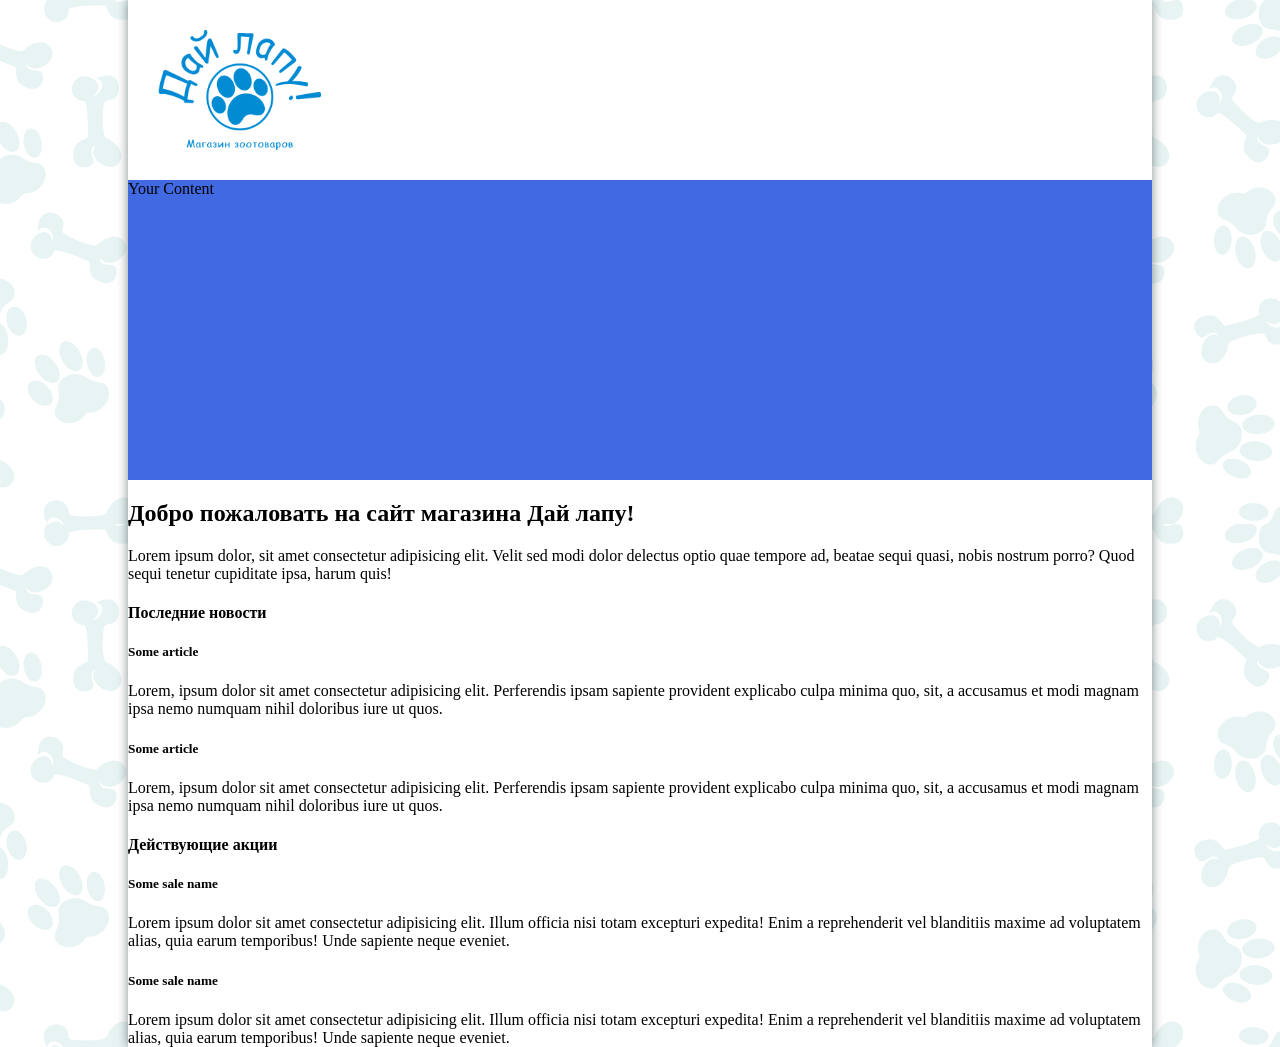
==== index.html @ 707c52a3 "firs" ====
<!DOCTYPE html>
<html lang="en">
<head>
    <meta charset="UTF-8">
    <meta name="viewport" content="width=device-width, initial-scale=1.0">
    <meta http-equiv="X-UA-Compatible" content="ie=edge">
    <title>Document</title>

    <!-- styles -->
    <link rel="stylesheet" href="css/style.css">
    <link rel="stylesheet" href="css/owl.carousel.min.css">
    <link rel="stylesheet" href="css/owl.theme.default.css">

    <!-- scripts -->
    <script src="https://code.jquery.com/jquery-3.4.1.slim.min.js" integrity="sha256-pasqAKBDmFT4eHoN2ndd6lN370kFiGUFyTiUHWhU7k8=" crossorigin="anonymous"></script>
    <script src="js/main.js"></script>
    <script src="js/owl.carousel.min.js"></script>
    <script>
        $(document).ready(function(){
            $(".owl-carousel").owlCarousel({
                center: true,
                items:1,
                loop:true,
                nav:false,
                dots:false

            });
        });
    </script>
</head>
<body>

<div class="page">
    <header>    
        <div class="logo"><a href="#" class="logo_link"></a></div>
        <div class="topMenu"></div>
        
    </header>
    <section id="slider">
        <div class="owl-carousel slider">
            <div class="slide"> Your Content </div>  
            <div class="slide"> Your Content </div>
            <div class="slide"> Your Content </div>
            <div class="slide"> Your Content </div>    
        </div>
    </section>
    <section id="content">
        <div class="welcomeBlock"><h1>Добро пожаловать на сайт магазина Дай лапу!</h1><p>Lorem ipsum dolor, sit amet consectetur adipisicing elit. Velit sed modi dolor delectus optio quae tempore ad, beatae sequi quasi, nobis nostrum porro? Quod sequi tenetur cupiditate ipsa, harum quis!</p></div>
        <div class="news">
            <h4>Последние новости</h4>
            <div class="singleNews">
                <h5>Some article</h5>
                <p>Lorem, ipsum dolor sit amet consectetur adipisicing elit. Perferendis ipsam sapiente provident explicabo culpa minima quo, sit, a accusamus et modi magnam ipsa nemo numquam nihil doloribus iure ut quos.</p>
            </div>
            <div class="singleNews">
                    <h5>Some article</h5>
                    <p>Lorem, ipsum dolor sit amet consectetur adipisicing elit. Perferendis ipsam sapiente provident explicabo culpa minima quo, sit, a accusamus et modi magnam ipsa nemo numquam nihil doloribus iure ut quos.</p>
            </div>    

        </div>
        <div class="sale">
            <h4>Действующие акции</h4>
            <div class="saleItem">
                <h5>Some sale name</h5>
                <p>Lorem ipsum dolor sit amet consectetur adipisicing elit. Illum officia nisi totam excepturi expedita! Enim a reprehenderit vel blanditiis maxime ad voluptatem alias, quia earum temporibus! Unde sapiente neque eveniet.</p>
            </div>
            <div class="saleItem">
                    <h5>Some sale name</h5>
                    <p>Lorem ipsum dolor sit amet consectetur adipisicing elit. Illum officia nisi totam excepturi expedita! Enim a reprehenderit vel blanditiis maxime ad voluptatem alias, quia earum temporibus! Unde sapiente neque eveniet.</p>
            </div>
        </div>
    </section>
    <footer>

    </footer>
</div>   

</body>
</html>
---- css/style.css ----
body {
    margin:0px;
    background-image: url('../img/bg_paw_op.png');
}
html, body {
    height:100%;
}
.page {
    width:1024px;
    box-shadow: 0 0 10px rgba(2, 22, 24, 0.5);
    margin:auto;
    min-height:100%;
    background-color:#ffffff;
}

header {
    padding: 30px 0;
}
div.logo {
    height:120px;
    width:163px;
    background-image: url('../img/mLogo.png');
    background-repeat: no-repeat;
    background-size: cover;
    margin-left:30px;
}

a.logo_link {
    display: block;
    height:100%;
    
}

/*-------SLIDER--------*/

#slider {

}
.slide {
    height:300px;
    background-color:royalblue;

}

/*-------END OF SLIDER--------*/

/*----------NEWS*----------*/
.news {

}
.singleNews {

}
/*----------END OF NEWS*----------*/

/*----------SALES----------*/
.sale {

}
.saleItem {

}

/*----------END OF SALES----------*/
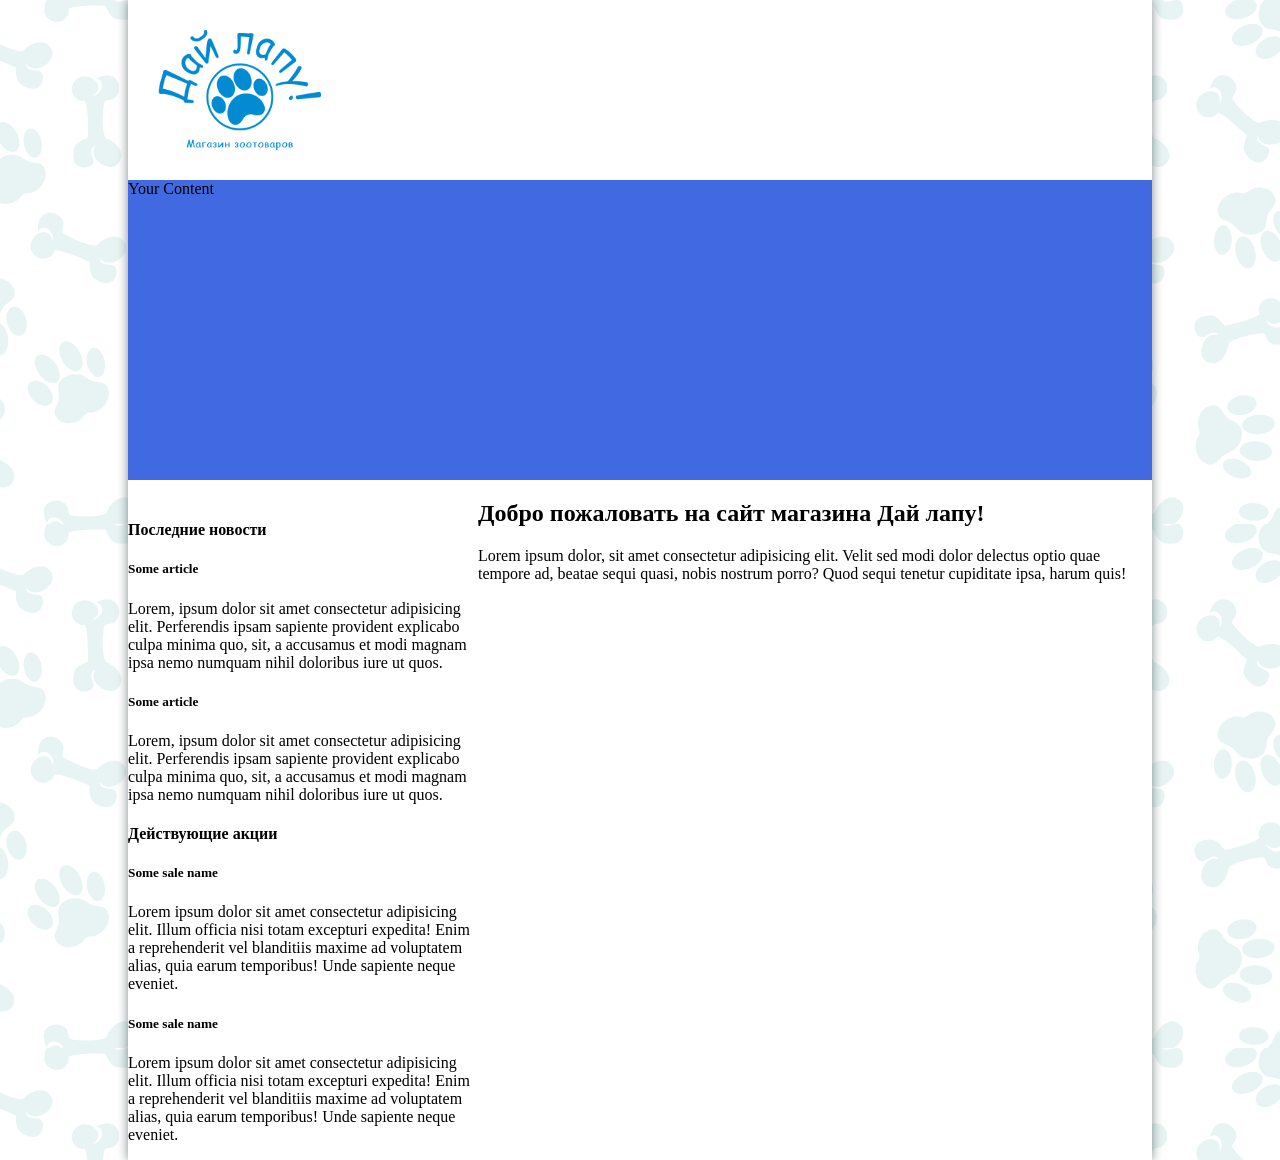
==== commit 46cd519c: "another commit" ====
--- a/index.html
+++ b/index.html
@@ -41,34 +41,37 @@
             <div class="slide"> Your Content </div>  
             <div class="slide"> Your Content </div>
             <div class="slide"> Your Content </div>
-            <div class="slide"> Your Content </div>    
+            <div class="slide"> %D0%A3%D1%87%D0%B5%D0%BD%D1%8C%D0%B5%20-%20%D1%81%D0%B2%D0%B5%D1%82</div>    
         </div>
     </section>
     <section id="content">
-        <div class="welcomeBlock"><h1>Добро пожаловать на сайт магазина Дай лапу!</h1><p>Lorem ipsum dolor, sit amet consectetur adipisicing elit. Velit sed modi dolor delectus optio quae tempore ad, beatae sequi quasi, nobis nostrum porro? Quod sequi tenetur cupiditate ipsa, harum quis!</p></div>
-        <div class="news">
-            <h4>Последние новости</h4>
-            <div class="singleNews">
-                <h5>Some article</h5>
-                <p>Lorem, ipsum dolor sit amet consectetur adipisicing elit. Perferendis ipsam sapiente provident explicabo culpa minima quo, sit, a accusamus et modi magnam ipsa nemo numquam nihil doloribus iure ut quos.</p>
-            </div>
-            <div class="singleNews">
+        <div class="leftSideBar">
+            <div class="news">
+                <h4>Последние новости</h4>
+                <div class="singleNews">
                     <h5>Some article</h5>
                     <p>Lorem, ipsum dolor sit amet consectetur adipisicing elit. Perferendis ipsam sapiente provident explicabo culpa minima quo, sit, a accusamus et modi magnam ipsa nemo numquam nihil doloribus iure ut quos.</p>
-            </div>    
-
-        </div>
-        <div class="sale">
-            <h4>Действующие акции</h4>
-            <div class="saleItem">
-                <h5>Some sale name</h5>
-                <p>Lorem ipsum dolor sit amet consectetur adipisicing elit. Illum officia nisi totam excepturi expedita! Enim a reprehenderit vel blanditiis maxime ad voluptatem alias, quia earum temporibus! Unde sapiente neque eveniet.</p>
+                </div>
+                <div class="singleNews">
+                    <h5>Some article</h5>
+                    <p>Lorem, ipsum dolor sit amet consectetur adipisicing elit. Perferendis ipsam sapiente provident explicabo culpa minima quo, sit, a accusamus et modi magnam ipsa nemo numquam nihil doloribus iure ut quos.</p>
+                </div>    
+        
             </div>
-            <div class="saleItem">
+            <div class="sale">
+                <h4>Действующие акции</h4>
+                <div class="saleItem">
                     <h5>Some sale name</h5>
                     <p>Lorem ipsum dolor sit amet consectetur adipisicing elit. Illum officia nisi totam excepturi expedita! Enim a reprehenderit vel blanditiis maxime ad voluptatem alias, quia earum temporibus! Unde sapiente neque eveniet.</p>
+                </div>
+                <div class="saleItem">
+                    <h5>Some sale name</h5>
+                    <p>Lorem ipsum dolor sit amet consectetur adipisicing elit. Illum officia nisi totam excepturi expedita! Enim a reprehenderit vel blanditiis maxime ad voluptatem alias, quia earum temporibus! Unde sapiente neque eveniet.</p>
+                </div>
             </div>
         </div>
+        <div class="welcomeBlock"><h1>Добро пожаловать на сайт магазина Дай лапу!</h1><p>Lorem ipsum dolor, sit amet consectetur adipisicing elit. Velit sed modi dolor delectus optio quae tempore ad, beatae sequi quasi, nobis nostrum porro? Quod sequi tenetur cupiditate ipsa, harum quis!</p></div>
+        <div class="clear"></div>
     </section>
     <footer>
 
--- a/css/style.css
+++ b/css/style.css
@@ -4,6 +4,9 @@
 }
 html, body {
     height:100%;
+}
+.clear {
+    clear: both;
 }
 .page {
     width:1024px;
@@ -44,6 +47,13 @@
 
 /*-------END OF SLIDER--------*/
 
+/*----------LEFT SIDEBAR---------*/
+.leftSideBar {
+    width:350px;
+    float:left;
+}
+/*----------LEFT SIDEBAR---------*/
+
 /*----------NEWS*----------*/
 .news {
 
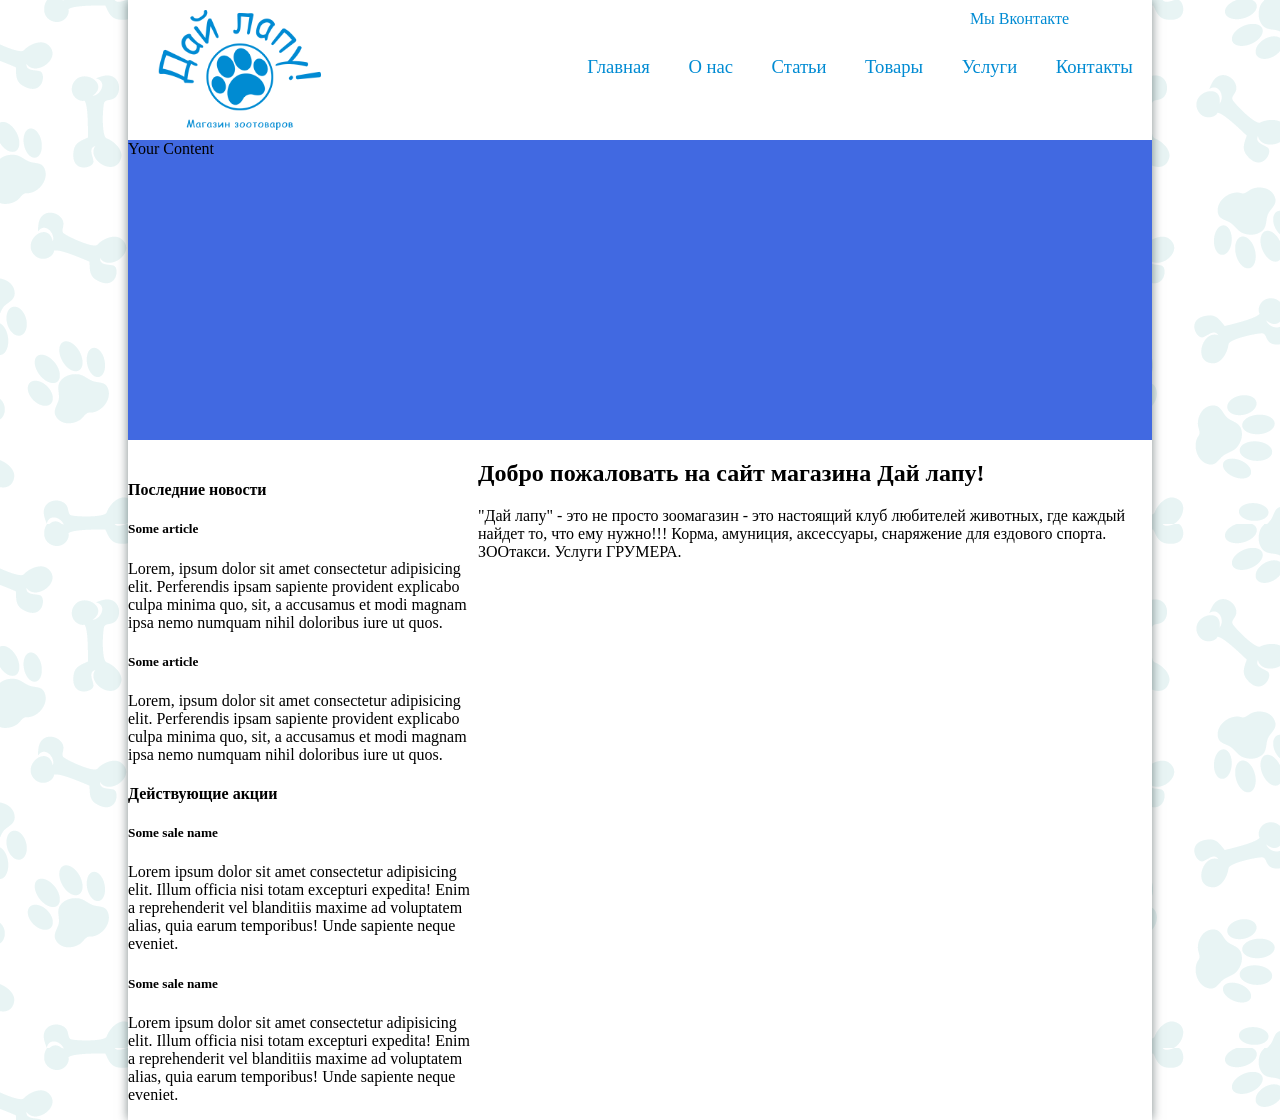
==== commit 983170a2: "update" ====
--- a/index.html
+++ b/index.html
@@ -33,7 +33,18 @@
 <div class="page">
     <header>    
         <div class="logo"><a href="#" class="logo_link"></a></div>
-        <div class="topMenu"></div>
+        <div class="social"><a href="" class="social"><img src="" alt="" class="socialVk"> Мы Вконтакте</a></div>
+        <div class="topMenu">
+            <ul class="menu">
+                <li class="fLevel"><a href="#" class="mLink">Главная</a></li>
+                <li class="fLevel"><a href="#" class="mLink">О нас</a></li>
+                <li class="fLevel"><a href="#" class="mLink">Статьи</a></li>
+                <li class="fLevel"><a href="#" class="mLink">Товары</a></li>
+                <li class="fLevel"><a href="#" class="mLink">Услуги</a></li>
+                <li class="fLevel"><a href="#" class="mLink">Контакты</a></li>
+            </ul>
+        </div>
+        <div class="clear"></div>
         
     </header>
     <section id="slider">
@@ -70,11 +81,17 @@
                 </div>
             </div>
         </div>
-        <div class="welcomeBlock"><h1>Добро пожаловать на сайт магазина Дай лапу!</h1><p>Lorem ipsum dolor, sit amet consectetur adipisicing elit. Velit sed modi dolor delectus optio quae tempore ad, beatae sequi quasi, nobis nostrum porro? Quod sequi tenetur cupiditate ipsa, harum quis!</p></div>
+        <div class="welcomeBlock"><h1>Добро пожаловать на сайт магазина Дай лапу!</h1><p>"Дай лапу" - это не просто зоомагазин - это настоящий клуб любителей животных, где каждый найдет то, что ему нужно!!! Корма, амуниция, аксессуары, снаряжение для ездового спорта. ЗООтакси. Услуги ГРУМЕРА.</p></div>
         <div class="clear"></div>
     </section>
     <footer>
+        <div class="footer">
+            <div class="fblock fblock1"></div>
+            <div class="fblock fblock2"></div>
+            <div class="fblock fblock3"></div>
+            <div class="fblock fblock4"></div>
 
+        </div>
     </footer>
 </div>   
 
--- a/css/style.css
+++ b/css/style.css
@@ -16,8 +16,11 @@
     background-color:#ffffff;
 }
 
+
+
+/*-------HEADER & TOP MENU----------*/
 header {
-    padding: 30px 0;
+    padding: 10px 0;
 }
 div.logo {
     height:120px;
@@ -26,6 +29,7 @@
     background-repeat: no-repeat;
     background-size: cover;
     margin-left:30px;
+    float:left;
 }
 
 a.logo_link {
@@ -33,6 +37,37 @@
     height:100%;
     
 }
+div.social {
+    display: flex;
+    justify-content: flex-end;
+    padding-right: 83px;
+    height:30px;
+}
+div.social a {
+    font-size:12pt;
+    color:#008bd3;
+    text-decoration: none;
+}
+.topMenu {
+    padding-left: 400px;
+}
+
+ul.menu {
+    display:flex;
+    justify-content: space-around;
+    list-style-type: none;
+}
+ul.menu li.fLevel{
+    float:left;
+}
+ul.menu li a {
+    font-size:14pt;
+    color:#008bd3;
+    text-decoration: none;
+}
+/*-------HEADER & TOP MENU----------*/
+
+
 
 /*-------SLIDER--------*/
 
@@ -71,4 +106,8 @@
 
 }
 
-/*----------END OF SALES----------*/+/*----------END OF SALES----------*/
+
+/*----------FOOTER----------*/
+footer {}
+/*----------END FOOTER----------*/
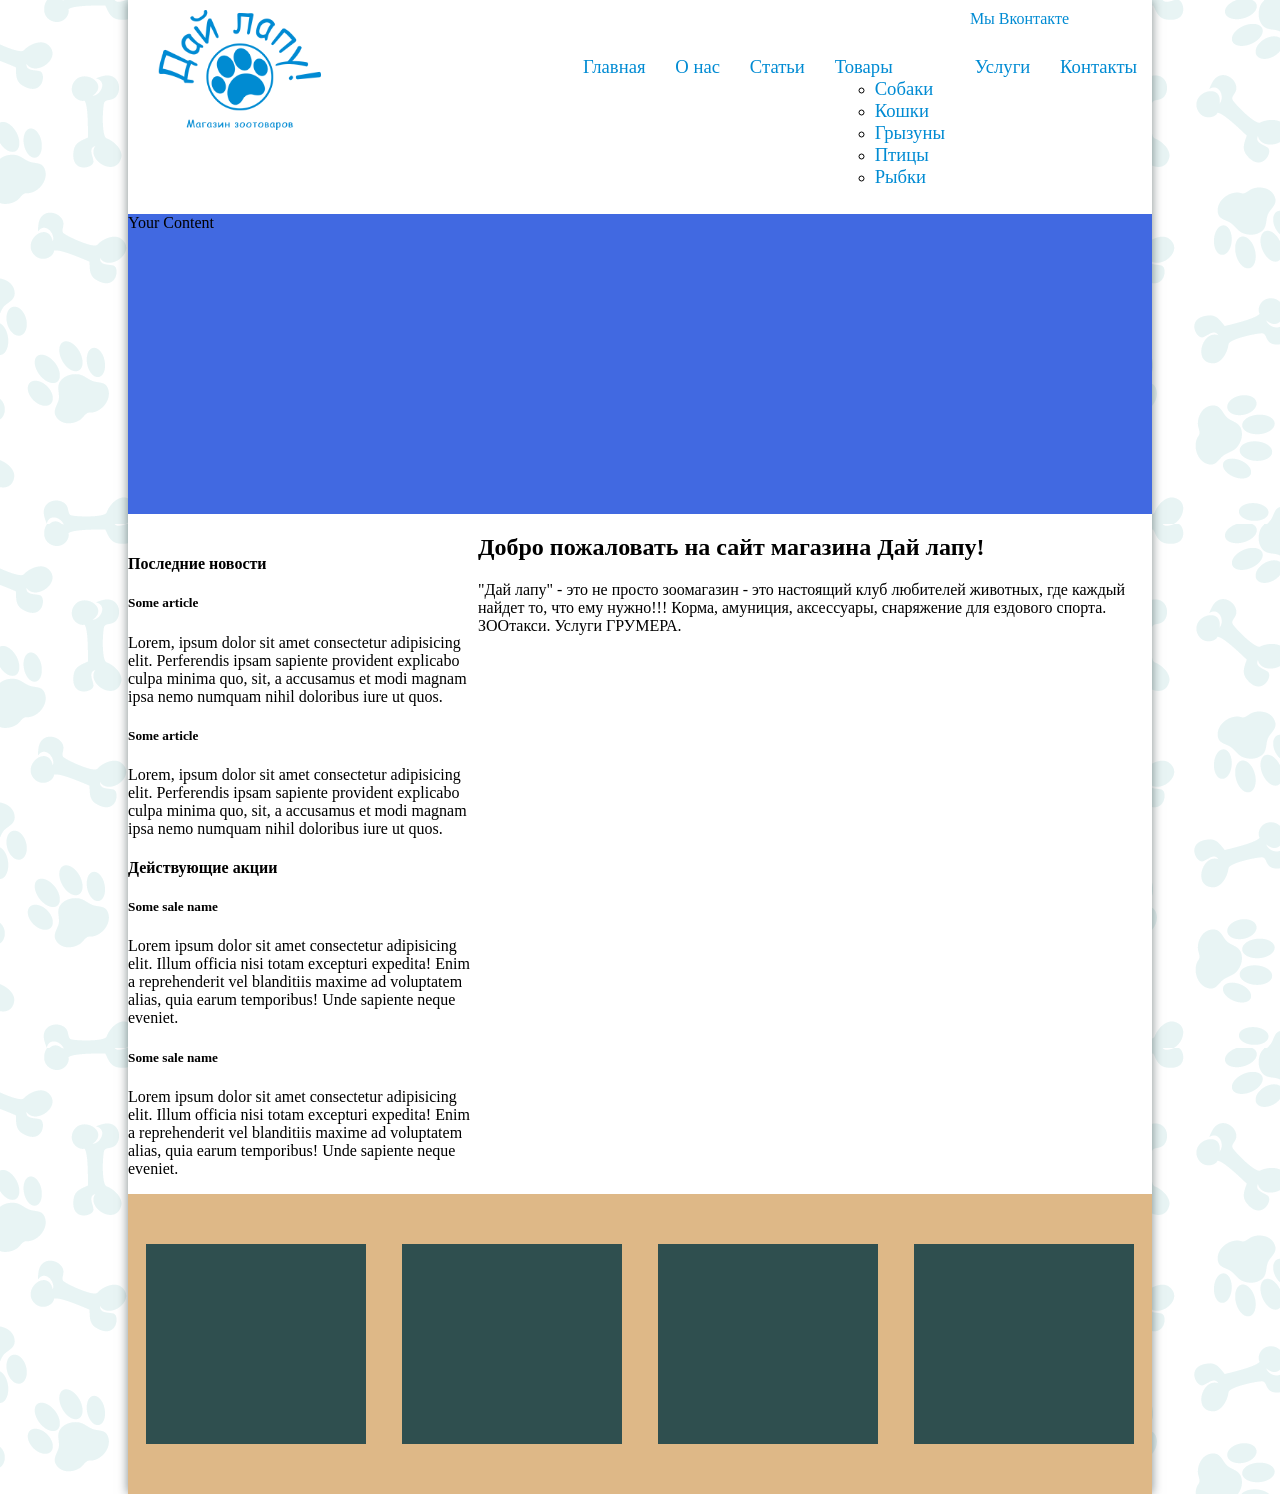
==== commit 4e3f2f37: "update" ====
--- a/index.html
+++ b/index.html
@@ -27,6 +27,11 @@
             });
         });
     </script>
+    <script>
+        $( "#drop" ).click(function() {
+            $( "sndLevel" ).toggle();
+        });
+    </script>
 </head>
 <body>
 
@@ -39,7 +44,15 @@
                 <li class="fLevel"><a href="#" class="mLink">Главная</a></li>
                 <li class="fLevel"><a href="#" class="mLink">О нас</a></li>
                 <li class="fLevel"><a href="#" class="mLink">Статьи</a></li>
-                <li class="fLevel"><a href="#" class="mLink">Товары</a></li>
+                <li class="fLevel"><a href="#" class="mLink" id="drop">Товары</a>
+                    <ul class="sndLevel">
+                        <li class="sLevel"><a href="" class="mLink">Собаки</a></li>
+                        <li class="sLevel"><a href="" class="mLink">Кошки</a></li>
+                        <li class="sLevel"><a href="" class="mLink">Грызуны</a></li>
+                        <li class="sLevel"><a href="" class="mLink">Птицы</a></li>
+                        <li class="sLevel"><a href="" class="mLink">Рыбки</a></li>
+                    </ul>
+                </li>
                 <li class="fLevel"><a href="#" class="mLink">Услуги</a></li>
                 <li class="fLevel"><a href="#" class="mLink">Контакты</a></li>
             </ul>
--- a/css/style.css
+++ b/css/style.css
@@ -64,7 +64,9 @@
     font-size:14pt;
     color:#008bd3;
     text-decoration: none;
+
 }
+
 /*-------HEADER & TOP MENU----------*/
 
 
@@ -109,5 +111,16 @@
 /*----------END OF SALES----------*/
 
 /*----------FOOTER----------*/
-footer {}
+.footer {
+    min-height: 300px;
+    display: flex;
+    justify-content: space-around;
+    background-color: burlywood;
+    align-items: center;
+}
+.fblock {
+    width: 220px;
+    height:200px;
+    background-color: darkslategrey;
+}
 /*----------END FOOTER----------*/
